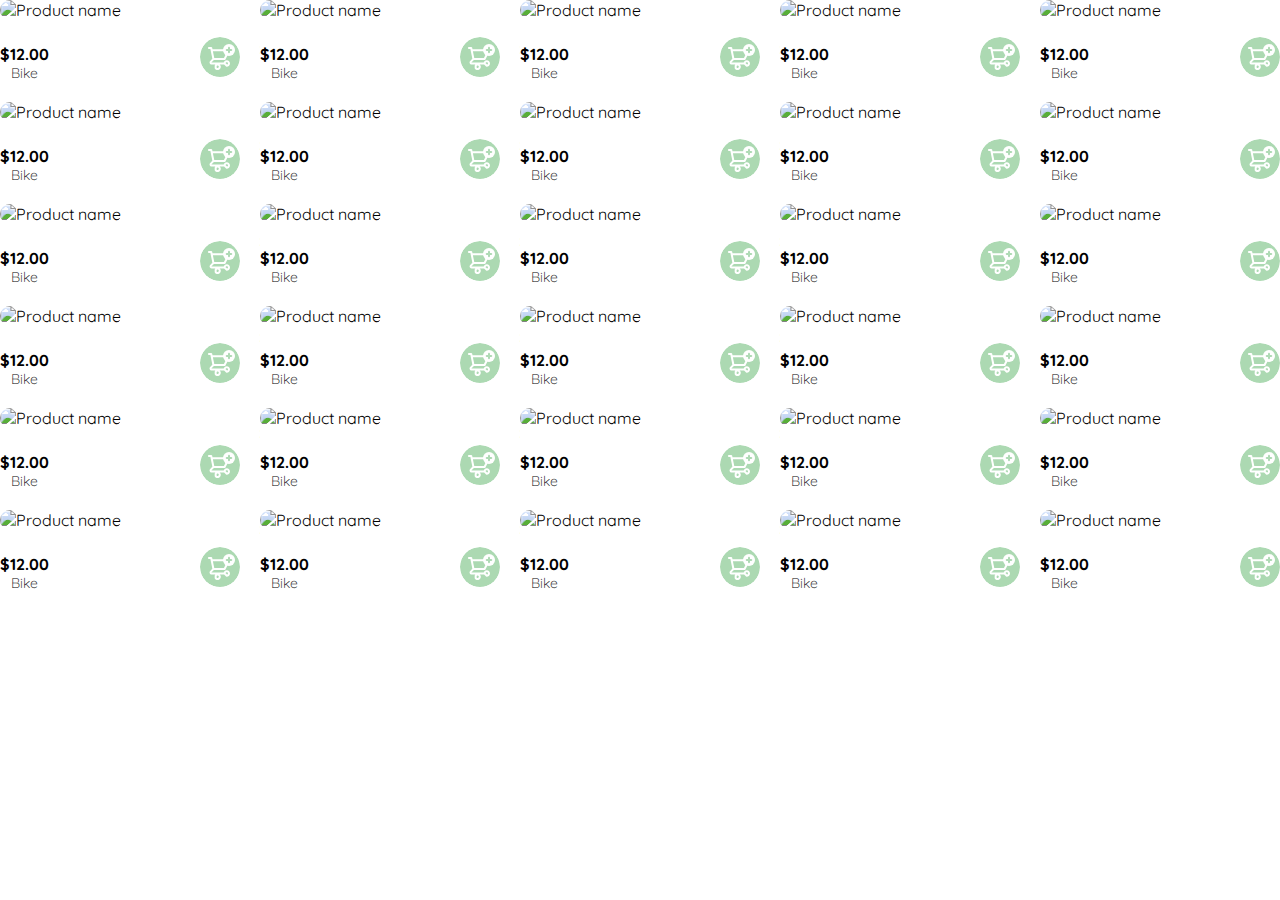
==== home-page.html @ 747ac80d "Se fusiono el menu de navegacion modo escritorio con el navbar" ====
<!DOCTYPE html>
<html lang="en">

<head>
    <meta charset="UTF-8">
    <meta http-equiv="X-UA-Compatible" content="IE=edge">
    <meta name="viewport" content="width=device-width, initial-scale=1.0">
    <title>Home page</title>
    <link rel="preconnect" href="https://fonts.googleapis.com">
    <link rel="preconnect" href="https://fonts.gstatic.com" crossorigin>
    <link href="https://fonts.googleapis.com/css2?family=Quicksand:wght@300;500;700&display=swap" rel="stylesheet">

    <style>
        :root {
            --white: #FFFFFF;
            --black: #000000;
            --very-light-pink: #C7C7C7;
            --hospital-green: #ACD9B2;
            --text-input-field: #F7F7F7;
            --dark: #232830;
            --sm: 14px;
            --md: 16px;
            --lg: 18px;
        }

        * {
            margin: 0;
            padding: 0;
            box-sizing: border-box;
        }

        body {
            font-family: 'Quicksand', sans-serif;
        }

        .cards-container {
            display: grid;
            grid-template-columns: repeat(auto-fill, 240px);
            gap: 20px;
            place-content: center;

        }

        .card-products {
            width: 240px;
        }

        .card-products img {
            width: 100%;
            height: 240px;
            border-radius: 20px;
            object-fit: cover;
            cursor: pointer;
        }

        .card-products div {
            display: flex;
            justify-content: space-between;
            align-items: center;
            margin-top: 12px;
        }

        .card-products div .info {
            display: flex;
            flex-direction: column;

        }

        .card-products .price {
            font-weight: bold;
            font-size: var(--md);
        }

        .card-products .name-product {
            font-weight: 300;
            font-size: var(--sm);
        }

        .card-products div figure {
            width: 40px;
            height: 40px;
        }

        .card-products div figure img {
            width: 100%;
            height: 100%;
            cursor: pointer;
        }

        @media (max-width:640px) {

            .cards-container {
                grid-template-columns: repeat(auto-fill, 140px);
                gap: 10px;
            }

            .card-products {
                width: 140px;
            }

            .card-products img {
                width: 100%;
                height: 140px;
                border-radius: 20px;
                object-fit: cover;
            }


            .card-products div figure {
                width: 35px;
                height: 35px;
            }
        }
    </style>
</head>

<body>

    <main class="container">
        <section class="cards-container">
            <div class="card-products">
                <img src="https://images.pexels.com/photos/276517/pexels-photo-276517.jpeg?auto=compress&cs=tinysrgb&w=1260&h=750&dpr=1"
                    alt="Product name">
                <div>
                    <div class="info">
                        <p class="price">$12.00</p>
                        <p class="name-product">Bike</p>
                    </div>
                    <figure>
                        <img src="./icons/bt_add_to_cart.svg" alt="add cart">
                    </figure>
                </div>
            </div>
            <div class="card-products">
                <img src="https://images.pexels.com/photos/276517/pexels-photo-276517.jpeg?auto=compress&cs=tinysrgb&w=1260&h=750&dpr=1"
                    alt="Product name">
                <div>
                    <div class="info">
                        <p class="price">$12.00</p>
                        <p class="name-product">Bike</p>
                    </div>
                    <figure>
                        <img src="./icons/bt_add_to_cart.svg" alt="add cart">
                    </figure>
                </div>
            </div>
            <div class="card-products">
                <img src="https://images.pexels.com/photos/276517/pexels-photo-276517.jpeg?auto=compress&cs=tinysrgb&w=1260&h=750&dpr=1"
                    alt="Product name">
                <div>
                    <div class="info">
                        <p class="price">$12.00</p>
                        <p class="name-product">Bike</p>
                    </div>
                    <figure>
                        <img src="./icons/bt_add_to_cart.svg" alt="add cart">
                    </figure>
                </div>
            </div>
            <div class="card-products">
                <img src="https://images.pexels.com/photos/276517/pexels-photo-276517.jpeg?auto=compress&cs=tinysrgb&w=1260&h=750&dpr=1"
                    alt="Product name">
                <div>
                    <div class="info">
                        <p class="price">$12.00</p>
                        <p class="name-product">Bike</p>
                    </div>
                    <figure>
                        <img src="./icons/bt_add_to_cart.svg" alt="add cart">
                    </figure>
                </div>
            </div>
            <div class="card-products">
                <img src="https://images.pexels.com/photos/276517/pexels-photo-276517.jpeg?auto=compress&cs=tinysrgb&w=1260&h=750&dpr=1"
                    alt="Product name">
                <div>
                    <div class="info">
                        <p class="price">$12.00</p>
                        <p class="name-product">Bike</p>
                    </div>
                    <figure>
                        <img src="./icons/bt_add_to_cart.svg" alt="add cart">
                    </figure>
                </div>
            </div>
            <div class="card-products">
                <img src="https://images.pexels.com/photos/276517/pexels-photo-276517.jpeg?auto=compress&cs=tinysrgb&w=1260&h=750&dpr=1"
                    alt="Product name">
                <div>
                    <div class="info">
                        <p class="price">$12.00</p>
                        <p class="name-product">Bike</p>
                    </div>
                    <figure>
                        <img src="./icons/bt_add_to_cart.svg" alt="add cart">
                    </figure>
                </div>
            </div>
            <div class="card-products">
                <img src="https://images.pexels.com/photos/276517/pexels-photo-276517.jpeg?auto=compress&cs=tinysrgb&w=1260&h=750&dpr=1"
                    alt="Product name">
                <div>
                    <div class="info">
                        <p class="price">$12.00</p>
                        <p class="name-product">Bike</p>
                    </div>
                    <figure>
                        <img src="./icons/bt_add_to_cart.svg" alt="add cart">
                    </figure>
                </div>
            </div>
            <div class="card-products">
                <img src="https://images.pexels.com/photos/276517/pexels-photo-276517.jpeg?auto=compress&cs=tinysrgb&w=1260&h=750&dpr=1"
                    alt="Product name">
                <div>
                    <div class="info">
                        <p class="price">$12.00</p>
                        <p class="name-product">Bike</p>
                    </div>
                    <figure>
                        <img src="./icons/bt_add_to_cart.svg" alt="add cart">
                    </figure>
                </div>
            </div>
            <div class="card-products">
                <img src="https://images.pexels.com/photos/276517/pexels-photo-276517.jpeg?auto=compress&cs=tinysrgb&w=1260&h=750&dpr=1"
                    alt="Product name">
                <div>
                    <div class="info">
                        <p class="price">$12.00</p>
                        <p class="name-product">Bike</p>
                    </div>
                    <figure>
                        <img src="./icons/bt_add_to_cart.svg" alt="add cart">
                    </figure>
                </div>
            </div>
            <div class="card-products">
                <img src="https://images.pexels.com/photos/276517/pexels-photo-276517.jpeg?auto=compress&cs=tinysrgb&w=1260&h=750&dpr=1"
                    alt="Product name">
                <div>
                    <div class="info">
                        <p class="price">$12.00</p>
                        <p class="name-product">Bike</p>
                    </div>
                    <figure>
                        <img src="./icons/bt_add_to_cart.svg" alt="add cart">
                    </figure>
                </div>
            </div>
            <div class="card-products">
                <img src="https://images.pexels.com/photos/276517/pexels-photo-276517.jpeg?auto=compress&cs=tinysrgb&w=1260&h=750&dpr=1"
                    alt="Product name">
                <div>
                    <div class="info">
                        <p class="price">$12.00</p>
                        <p class="name-product">Bike</p>
                    </div>
                    <figure>
                        <img src="./icons/bt_add_to_cart.svg" alt="add cart">
                    </figure>
                </div>
            </div>
            <div class="card-products">
                <img src="https://images.pexels.com/photos/276517/pexels-photo-276517.jpeg?auto=compress&cs=tinysrgb&w=1260&h=750&dpr=1"
                    alt="Product name">
                <div>
                    <div class="info">
                        <p class="price">$12.00</p>
                        <p class="name-product">Bike</p>
                    </div>
                    <figure>
                        <img src="./icons/bt_add_to_cart.svg" alt="add cart">
                    </figure>
                </div>
            </div>
            <div class="card-products">
                <img src="https://images.pexels.com/photos/276517/pexels-photo-276517.jpeg?auto=compress&cs=tinysrgb&w=1260&h=750&dpr=1"
                    alt="Product name">
                <div>
                    <div class="info">
                        <p class="price">$12.00</p>
                        <p class="name-product">Bike</p>
                    </div>
                    <figure>
                        <img src="./icons/bt_add_to_cart.svg" alt="add cart">
                    </figure>
                </div>
            </div>
            <div class="card-products">
                <img src="https://images.pexels.com/photos/276517/pexels-photo-276517.jpeg?auto=compress&cs=tinysrgb&w=1260&h=750&dpr=1"
                    alt="Product name">
                <div>
                    <div class="info">
                        <p class="price">$12.00</p>
                        <p class="name-product">Bike</p>
                    </div>
                    <figure>
                        <img src="./icons/bt_add_to_cart.svg" alt="add cart">
                    </figure>
                </div>
            </div>
            <div class="card-products">
                <img src="https://images.pexels.com/photos/276517/pexels-photo-276517.jpeg?auto=compress&cs=tinysrgb&w=1260&h=750&dpr=1"
                    alt="Product name">
                <div>
                    <div class="info">
                        <p class="price">$12.00</p>
                        <p class="name-product">Bike</p>
                    </div>
                    <figure>
                        <img src="./icons/bt_add_to_cart.svg" alt="add cart">
                    </figure>
                </div>
            </div>
            <div class="card-products">
                <img src="https://images.pexels.com/photos/276517/pexels-photo-276517.jpeg?auto=compress&cs=tinysrgb&w=1260&h=750&dpr=1"
                    alt="Product name">
                <div>
                    <div class="info">
                        <p class="price">$12.00</p>
                        <p class="name-product">Bike</p>
                    </div>
                    <figure>
                        <img src="./icons/bt_add_to_cart.svg" alt="add cart">
                    </figure>
                </div>
            </div>
            <div class="card-products">
                <img src="https://images.pexels.com/photos/276517/pexels-photo-276517.jpeg?auto=compress&cs=tinysrgb&w=1260&h=750&dpr=1"
                    alt="Product name">
                <div>
                    <div class="info">
                        <p class="price">$12.00</p>
                        <p class="name-product">Bike</p>
                    </div>
                    <figure>
                        <img src="./icons/bt_add_to_cart.svg" alt="add cart">
                    </figure>
                </div>
            </div>
            <div class="card-products">
                <img src="https://images.pexels.com/photos/276517/pexels-photo-276517.jpeg?auto=compress&cs=tinysrgb&w=1260&h=750&dpr=1"
                    alt="Product name">
                <div>
                    <div class="info">
                        <p class="price">$12.00</p>
                        <p class="name-product">Bike</p>
                    </div>
                    <figure>
                        <img src="./icons/bt_add_to_cart.svg" alt="add cart">
                    </figure>
                </div>
            </div>
            <div class="card-products">
                <img src="https://images.pexels.com/photos/276517/pexels-photo-276517.jpeg?auto=compress&cs=tinysrgb&w=1260&h=750&dpr=1"
                    alt="Product name">
                <div>
                    <div class="info">
                        <p class="price">$12.00</p>
                        <p class="name-product">Bike</p>
                    </div>
                    <figure>
                        <img src="./icons/bt_add_to_cart.svg" alt="add cart">
                    </figure>
                </div>
            </div>
            <div class="card-products">
                <img src="https://images.pexels.com/photos/276517/pexels-photo-276517.jpeg?auto=compress&cs=tinysrgb&w=1260&h=750&dpr=1"
                    alt="Product name">
                <div>
                    <div class="info">
                        <p class="price">$12.00</p>
                        <p class="name-product">Bike</p>
                    </div>
                    <figure>
                        <img src="./icons/bt_add_to_cart.svg" alt="add cart">
                    </figure>
                </div>
            </div>
            <div class="card-products">
                <img src="https://images.pexels.com/photos/276517/pexels-photo-276517.jpeg?auto=compress&cs=tinysrgb&w=1260&h=750&dpr=1"
                    alt="Product name">
                <div>
                    <div class="info">
                        <p class="price">$12.00</p>
                        <p class="name-product">Bike</p>
                    </div>
                    <figure>
                        <img src="./icons/bt_add_to_cart.svg" alt="add cart">
                    </figure>
                </div>
            </div>
            <div class="card-products">
                <img src="https://images.pexels.com/photos/276517/pexels-photo-276517.jpeg?auto=compress&cs=tinysrgb&w=1260&h=750&dpr=1"
                    alt="Product name">
                <div>
                    <div class="info">
                        <p class="price">$12.00</p>
                        <p class="name-product">Bike</p>
                    </div>
                    <figure>
                        <img src="./icons/bt_add_to_cart.svg" alt="add cart">
                    </figure>
                </div>
            </div>
            <div class="card-products">
                <img src="https://images.pexels.com/photos/276517/pexels-photo-276517.jpeg?auto=compress&cs=tinysrgb&w=1260&h=750&dpr=1"
                    alt="Product name">
                <div>
                    <div class="info">
                        <p class="price">$12.00</p>
                        <p class="name-product">Bike</p>
                    </div>
                    <figure>
                        <img src="./icons/bt_add_to_cart.svg" alt="add cart">
                    </figure>
                </div>
            </div>
            <div class="card-products">
                <img src="https://images.pexels.com/photos/276517/pexels-photo-276517.jpeg?auto=compress&cs=tinysrgb&w=1260&h=750&dpr=1"
                    alt="Product name">
                <div>
                    <div class="info">
                        <p class="price">$12.00</p>
                        <p class="name-product">Bike</p>
                    </div>
                    <figure>
                        <img src="./icons/bt_add_to_cart.svg" alt="add cart">
                    </figure>
                </div>
            </div>
            <div class="card-products">
                <img src="https://images.pexels.com/photos/276517/pexels-photo-276517.jpeg?auto=compress&cs=tinysrgb&w=1260&h=750&dpr=1"
                    alt="Product name">
                <div>
                    <div class="info">
                        <p class="price">$12.00</p>
                        <p class="name-product">Bike</p>
                    </div>
                    <figure>
                        <img src="./icons/bt_add_to_cart.svg" alt="add cart">
                    </figure>
                </div>
            </div>
            <div class="card-products">
                <img src="https://images.pexels.com/photos/276517/pexels-photo-276517.jpeg?auto=compress&cs=tinysrgb&w=1260&h=750&dpr=1"
                    alt="Product name">
                <div>
                    <div class="info">
                        <p class="price">$12.00</p>
                        <p class="name-product">Bike</p>
                    </div>
                    <figure>
                        <img src="./icons/bt_add_to_cart.svg" alt="add cart">
                    </figure>
                </div>
            </div>
            <div class="card-products">
                <img src="https://images.pexels.com/photos/276517/pexels-photo-276517.jpeg?auto=compress&cs=tinysrgb&w=1260&h=750&dpr=1"
                    alt="Product name">
                <div>
                    <div class="info">
                        <p class="price">$12.00</p>
                        <p class="name-product">Bike</p>
                    </div>
                    <figure>
                        <img src="./icons/bt_add_to_cart.svg" alt="add cart">
                    </figure>
                </div>
            </div>
            <div class="card-products">
                <img src="https://images.pexels.com/photos/276517/pexels-photo-276517.jpeg?auto=compress&cs=tinysrgb&w=1260&h=750&dpr=1"
                    alt="Product name">
                <div>
                    <div class="info">
                        <p class="price">$12.00</p>
                        <p class="name-product">Bike</p>
                    </div>
                    <figure>
                        <img src="./icons/bt_add_to_cart.svg" alt="add cart">
                    </figure>
                </div>
            </div>
            <div class="card-products">
                <img src="https://images.pexels.com/photos/276517/pexels-photo-276517.jpeg?auto=compress&cs=tinysrgb&w=1260&h=750&dpr=1"
                    alt="Product name">
                <div>
                    <div class="info">
                        <p class="price">$12.00</p>
                        <p class="name-product">Bike</p>
                    </div>
                    <figure>
                        <img src="./icons/bt_add_to_cart.svg" alt="add cart">
                    </figure>
                </div>
            </div>
            <div class="card-products">
                <img src="https://images.pexels.com/photos/276517/pexels-photo-276517.jpeg?auto=compress&cs=tinysrgb&w=1260&h=750&dpr=1"
                    alt="Product name">
                <div>
                    <div class="info">
                        <p class="price">$12.00</p>
                        <p class="name-product">Bike</p>
                    </div>
                    <figure>
                        <img src="./icons/bt_add_to_cart.svg" alt="add cart">
                    </figure>
                </div>
            </div>
        </section>

    </main>

</body>

</html>
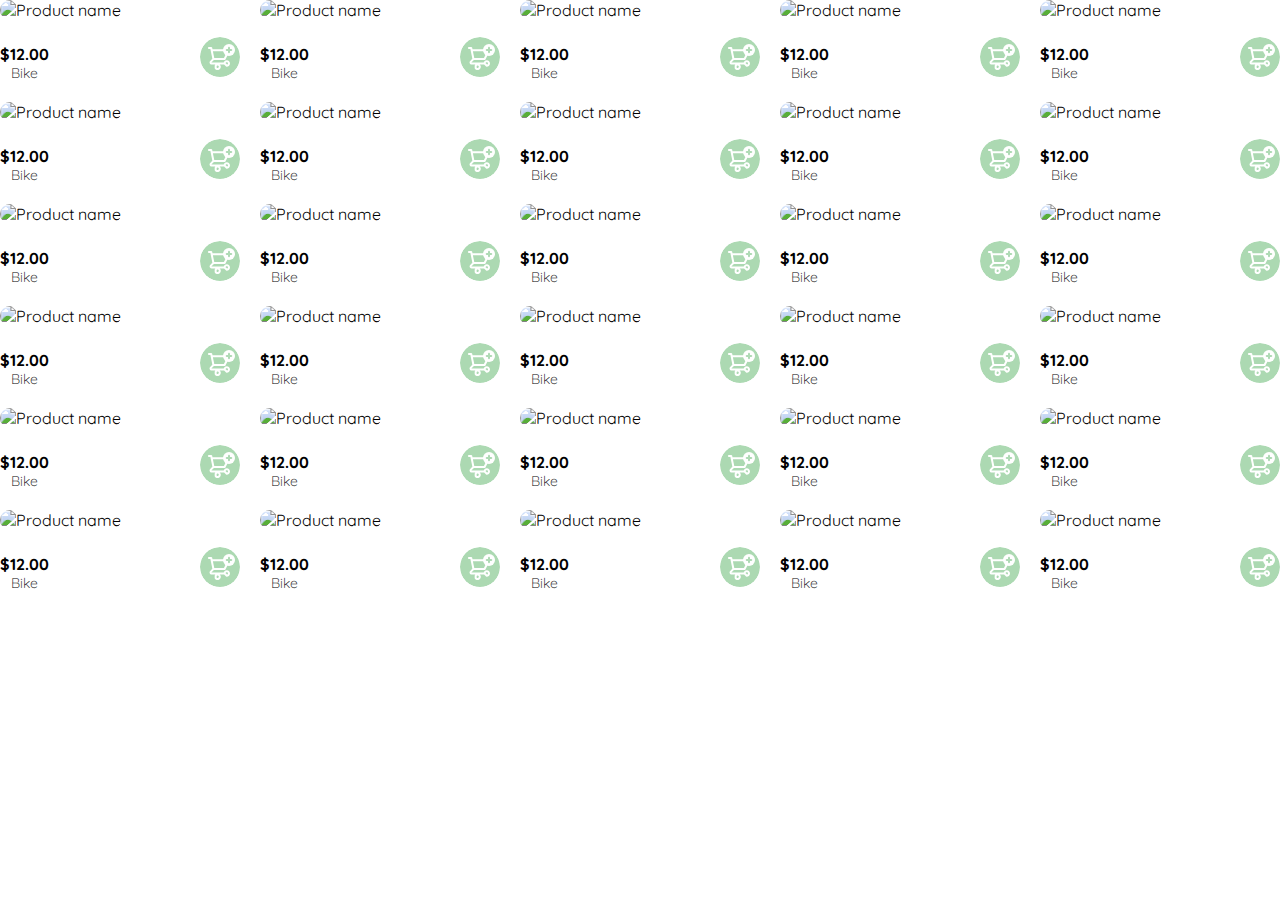
==== commit 9bfc4a5c: "se hizo la fusion de la pantalla home o vista principal" ====
--- a/home-page.html
+++ b/home-page.html
@@ -33,7 +33,7 @@
             font-family: 'Quicksand', sans-serif;
         }
 
-        .cards-container {
+        .container-products .cards-container {
             display: grid;
             grid-template-columns: repeat(auto-fill, 240px);
             gap: 20px;
@@ -41,11 +41,11 @@
 
         }
 
-        .card-products {
+        .container-products .card-products {
             width: 240px;
         }
 
-        .card-products img {
+        .container-products .card-products img {
             width: 100%;
             height: 240px;
             border-radius: 20px;
@@ -53,35 +53,35 @@
             cursor: pointer;
         }
 
-        .card-products div {
+        .container-products .card-products div {
             display: flex;
             justify-content: space-between;
             align-items: center;
             margin-top: 12px;
         }
 
-        .card-products div .info {
+        .container-products .card-products div .info {
             display: flex;
             flex-direction: column;
 
         }
 
-        .card-products .price {
+        .container-products .card-products .price {
             font-weight: bold;
             font-size: var(--md);
         }
 
-        .card-products .name-product {
+        .container-products .card-products .name-product {
             font-weight: 300;
             font-size: var(--sm);
         }
 
-        .card-products div figure {
+        .container-products .card-products div figure {
             width: 40px;
             height: 40px;
         }
 
-        .card-products div figure img {
+        .container-products .card-products div figure img {
             width: 100%;
             height: 100%;
             cursor: pointer;
@@ -89,16 +89,16 @@
 
         @media (max-width:640px) {
 
-            .cards-container {
+            .container-products .cards-container {
                 grid-template-columns: repeat(auto-fill, 140px);
                 gap: 10px;
             }
 
-            .card-products {
+            .container-products .card-products {
                 width: 140px;
             }
 
-            .card-products img {
+            .container-products .card-products img {
                 width: 100%;
                 height: 140px;
                 border-radius: 20px;
@@ -106,7 +106,7 @@
             }
 
 
-            .card-products div figure {
+            .container-products .card-products div figure {
                 width: 35px;
                 height: 35px;
             }
@@ -116,7 +116,7 @@
 
 <body>
 
-    <main class="container">
+    <main class="container-products">
         <section class="cards-container">
             <div class="card-products">
                 <img src="https://images.pexels.com/photos/276517/pexels-photo-276517.jpeg?auto=compress&cs=tinysrgb&w=1260&h=750&dpr=1"
